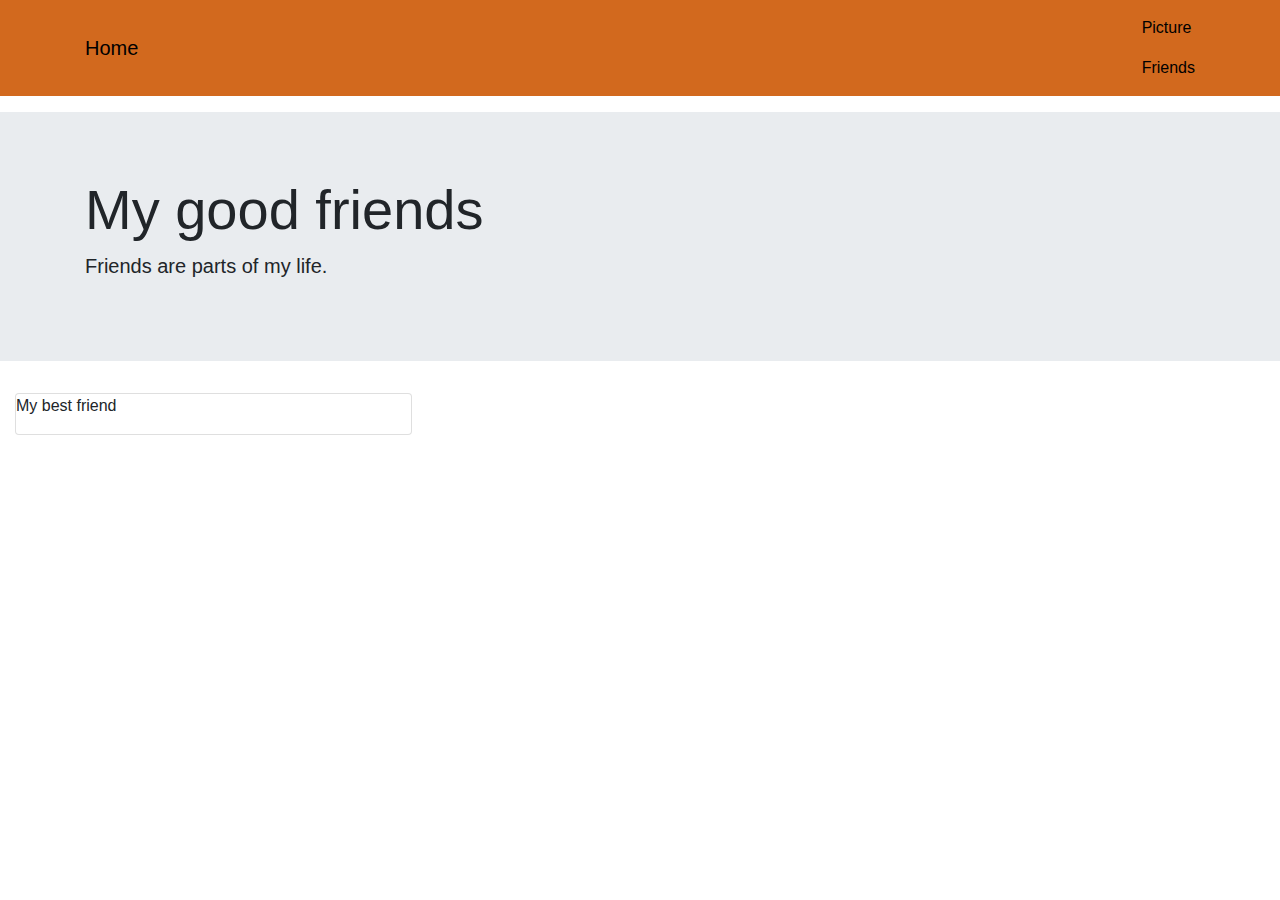
==== index.html @ 8241a684 "build the second webiste" ====
<!DOCTYPE html>
<html>
    <head>
      <title>Saint website</title>
     <meta name="viewport" content="width=device-width, initial-scale=1, shrink-to-fit=no">
      <link rel="stylesheet" href="https://maxcdn.bootstrapcdn.com/bootstrap/4.0.0-alpha.6/css/bootstrap.min.css">
      <link rel="stylesheet" href="https://maxcdn.bootstrapcdn.com/font-awesome/4.4.0/css/font-awesome.min.css">
      <link rel="stylesheet" type="text/css" href="css/style.css">
      <link href="https://fonts.googleapis.com/css?family=Roboto+Condensed" rel="stylesheet">
      <link href="https://fonts.googleapis.com/css?family=Lobster" rel="stylesheet">
    </head>
    <body>
      <nav class="navbar navbar-toggleable-md my-nav mb-3">
      <div class="container">
        <a href="about.html" class="navbar-brand my-navi">Home</a>
        <ul class="nav navbar-nav">
          <li class="nav-item">
            <a href="#" class="nav-link my-navi">Picture</a>
          </li>
          <li class="nav-item">
            <a href="#" class="nav-link my-navi">Friends</a>
          </li>
        </ul>
      </div>
    </nav>

     <div class="jumbotron jumbotron-fluid">
        <div class="container">
       <h1 class="display-4">My good friends</h1>
      <p class="lead">Friends are parts of my life.</p>
       </div>
      </div>

      <div class="col-md-4">
        <div class="card">
          <div class="card-block">
            <p>My best friend</p>
          </div>
        </div>
      </div>

    </body>
---- css/style.css ----
.profile-pic {
	max-width:100%;
}

.profile-title{
	color:#f4df41;
	font-family: 'Josefin Sans', sans-serif
}

.profile-font{
	color:#f45541;
	font-family: 'Acme', sans-serif;
  }

.profile-font1{
	color:#41f4a6;
	font-family: 'Josefin Sans', sans-serif
}

.progress-bar{
	background-color: hotpink;
}

.my-nav {
	background-color: #D2691E;
}

.my-navi{
	color: black;
}
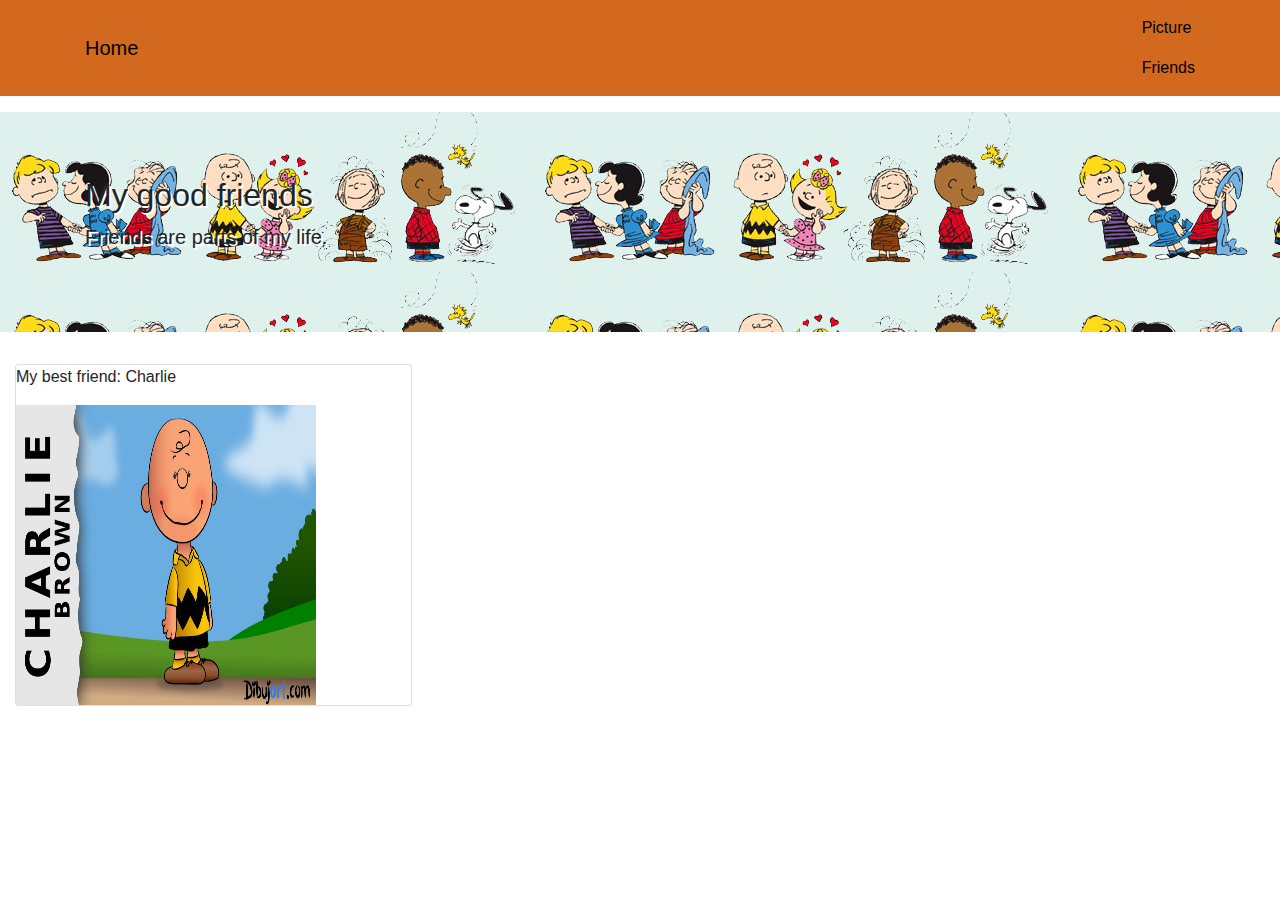
==== commit 425d0239: "second" ====
--- a/index.html
+++ b/index.html
@@ -24,9 +24,9 @@
       </div>
     </nav>
 
-     <div class="jumbotron jumbotron-fluid">
+     <div class="jumbotron jumbotron-fluid jumbo-text">
         <div class="container">
-       <h1 class="display-4">My good friends</h1>
+       <h2 class="display-5">My good friends</h2>
       <p class="lead">Friends are parts of my life.</p>
        </div>
       </div>
@@ -34,7 +34,8 @@
       <div class="col-md-4">
         <div class="card">
           <div class="card-block">
-            <p>My best friend</p>
+            <p class>My best friend: Charlie</p>
+            <img src="img/charlie2.jpg" alt="charlie" style="width:300px;height:300px;">
           </div>
         </div>
       </div>
--- a/css/style.css
+++ b/css/style.css
@@ -13,7 +13,7 @@
   }
 
 .profile-font1{
-	color:#41f4a6;
+	color:#5F9EA0;
 	font-family: 'Josefin Sans', sans-serif
 }
 
@@ -27,4 +27,16 @@
 
 .my-navi{
 	color: black;
+}
+
+.profile-color{
+	color:#800000;
+}
+
+.jumbotron-fluid{
+	background-image: url("../img/friends.jpg");
+}
+
+.jumbo-text{
+	text-shadow: 2px 2px white;
 }